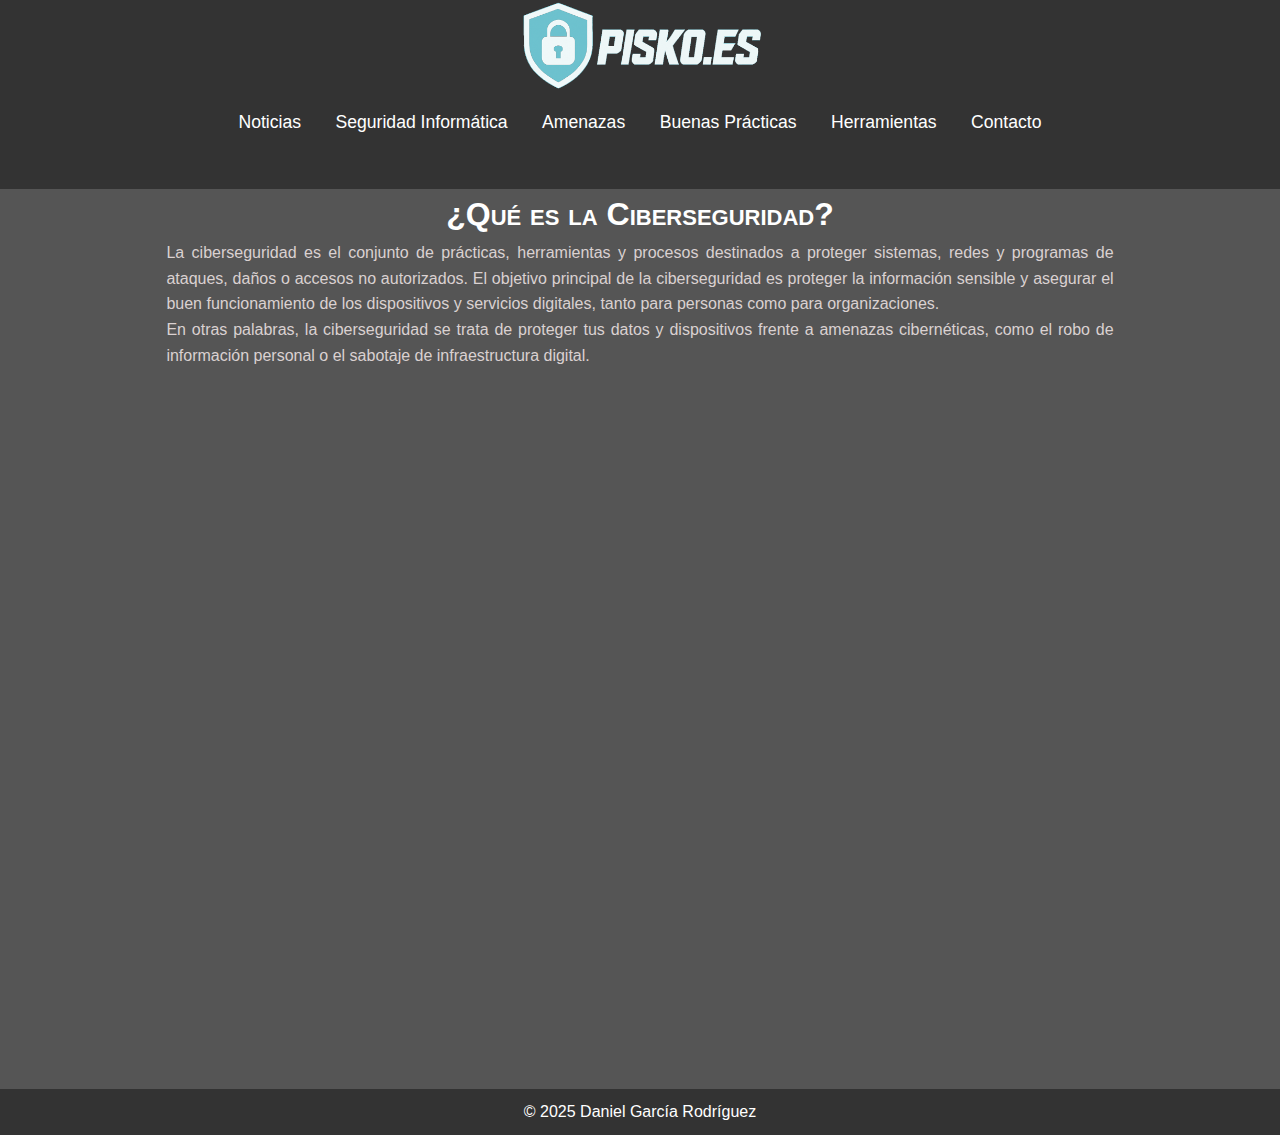
==== noticias.html @ 9ef64e86 "Primer commit" ====
<!DOCTYPE html>
<html lang="es">
<head>
    <meta charset="UTF-8">
    <meta name="viewport" content="width=device-width, initial-scale=1.0">
    <meta name="description" content="Servicios de Ciberseguridad para proteger tu información y sistemas.">
    <title>pisko.es - Ciberseguridad</title>
    <link rel="icon" href="./img/favicon.png" type="image/png">
	<link rel="stylesheet" href="./css/estilos.css">
</head>
<body>
    <header>
        
            <h1>
                <a href="./index.html">
                    <img src="./img/banner.png" alt="banner principal">
                </a>
            </h1>
            <nav>
                <ul>
                    <li><a href="./noticias.html">Noticias</a></li>
                    <li><a href="./seguridad.html">Seguridad Informática</a></li>
                    <li><a href="./amenazas.html">Amenazas</a></li>
                    <li><a href="./buenas_practicas.html">Buenas Prácticas</a></li>
                    <li><a href="./herramientas.html">Herramientas</a></li>
                    <li><a href="mailto:dani@pisko.es">Contacto</a></li>
                </ul>
            </nav>
        
    </header>

    <main>
        <section> 
            <h1>¿Qué es la Ciberseguridad?</h1>
            <p>La ciberseguridad es el conjunto de prácticas, herramientas y procesos destinados a proteger sistemas, redes y programas de ataques, daños o accesos no autorizados. El objetivo principal de la ciberseguridad es proteger la información sensible y asegurar el buen funcionamiento de los dispositivos y servicios digitales, tanto para personas como para organizaciones.</p>
            <p>En otras palabras, la ciberseguridad se trata de proteger tus datos y dispositivos frente a amenazas cibernéticas, como el robo de información personal o el sabotaje de infraestructura digital.</p>
        </section>
    </main>


    <footer>
        <p>&copy; 2025 <a href="mailto:dani@pisko.es">Daniel García Rodríguez</a></p>
    </footer>
</body>
</html>
---- css/estilos.css ----
/* Estilos globales */
* {
    margin: 0;
    padding: 0;
    box-sizing: border-box;
}

/* Aseguramos que el body ocupe toda la altura de la página */
html, body {
    height: 100%;
    font-family: Arial, sans-serif;
    line-height: 1.6;
    background-color:#555;
    color: #dad1d1;
}

/* Estilos del header */
header {
    background-color: #333;
    color: white;
    text-align: center;
    height: 21%;
}

header img {
    max-width: 21%; 
}

header nav {
    font-size: 100%;
}

header nav ul {
    list-style: none;
}

header nav ul li {
    display: inline;
    margin: 0 15px;
}

header nav ul li a {
    color: white;
    text-decoration: none;
    font-size: 1.1rem;
}

/* Flexbox para garantizar que el contenido ocupe el 100% de la pantalla */
main {
    color: #dad1d1;
    text-align: justify;
    min-height: 100%;
    margin-left: 13%;
    margin-right: 13%;
    max-width: 74%;
    padding-bottom: 60px; /* Añadido para que el footer no se superponga */
}

main a{
    text-decoration: none;
    color: white;
}
main h1 {
    font-size: 2rem;
    text-align: center;
    color: white;
    font-variant: small-caps;}

main h2 {
    font-size: 1.25rem;
    color: white;
    font-variant: small-caps;
}

main strong{
    color: white;
}
/* Footer */
footer {
    background-color: #333;
    color: white;
    text-align: center;
    padding: 10px 0;
    width: 100%;
    margin-top: auto; /* Asegura que el footer se mantenga al final */
}

footer a{
    color: white;
    text-decoration: none;
}
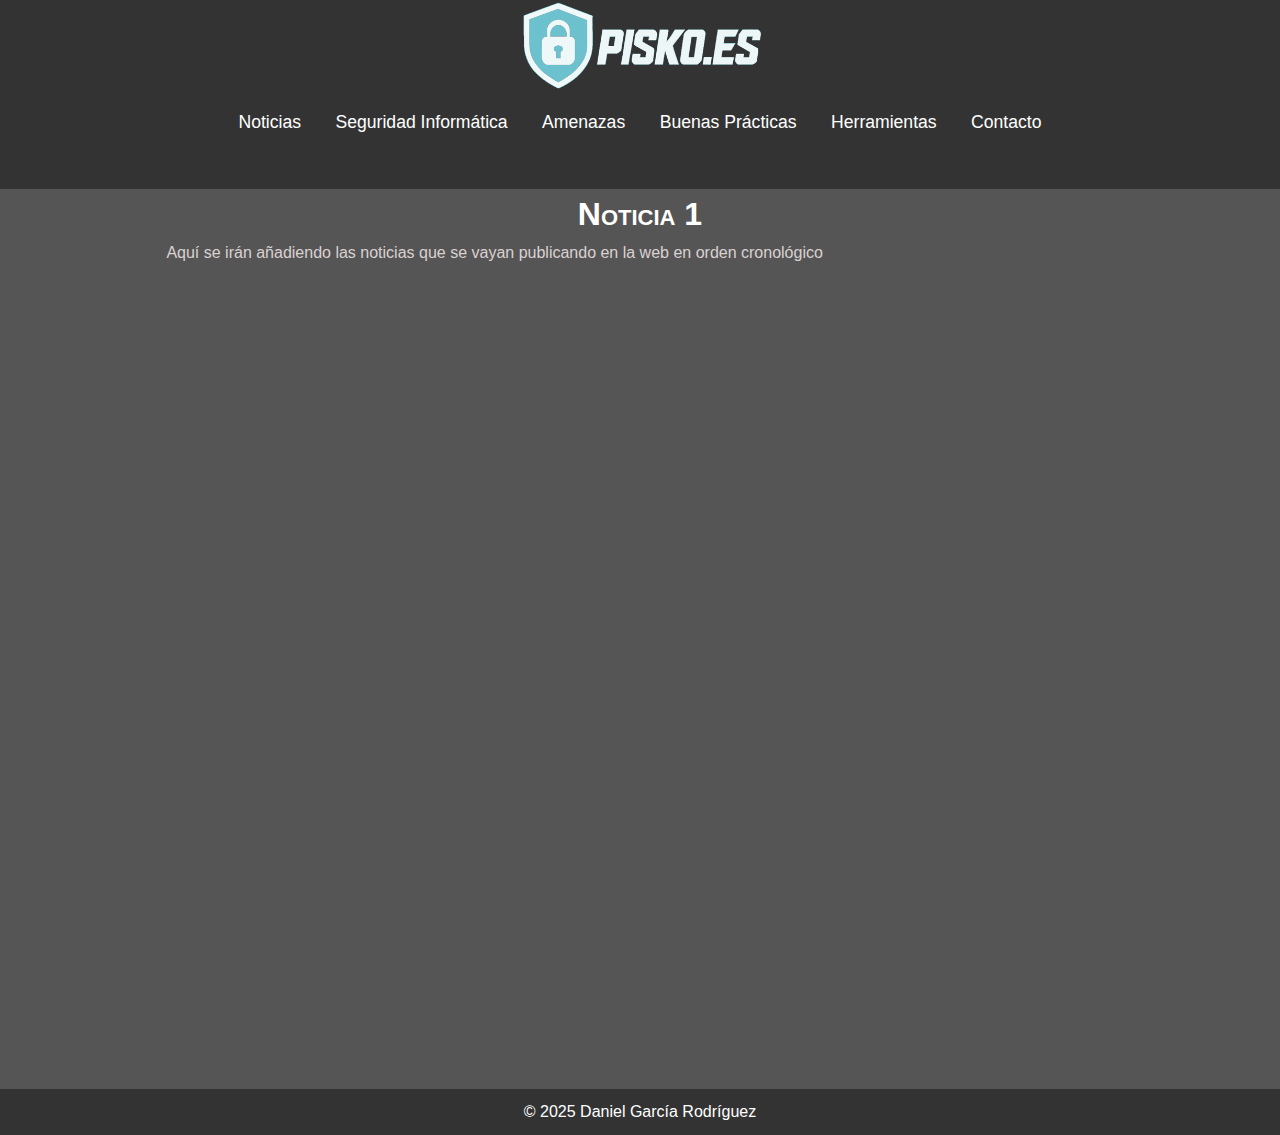
==== commit 93e66478: "segundo commit" ====
--- a/noticias.html
+++ b/noticias.html
@@ -31,9 +31,8 @@
 
     <main>
         <section> 
-            <h1>¿Qué es la Ciberseguridad?</h1>
-            <p>La ciberseguridad es el conjunto de prácticas, herramientas y procesos destinados a proteger sistemas, redes y programas de ataques, daños o accesos no autorizados. El objetivo principal de la ciberseguridad es proteger la información sensible y asegurar el buen funcionamiento de los dispositivos y servicios digitales, tanto para personas como para organizaciones.</p>
-            <p>En otras palabras, la ciberseguridad se trata de proteger tus datos y dispositivos frente a amenazas cibernéticas, como el robo de información personal o el sabotaje de infraestructura digital.</p>
+            <h1>Noticia 1</h1>
+            <p>Aquí se irán añadiendo las noticias que se vayan publicando en la web en orden cronológico</p>
         </section>
     </main>
 
